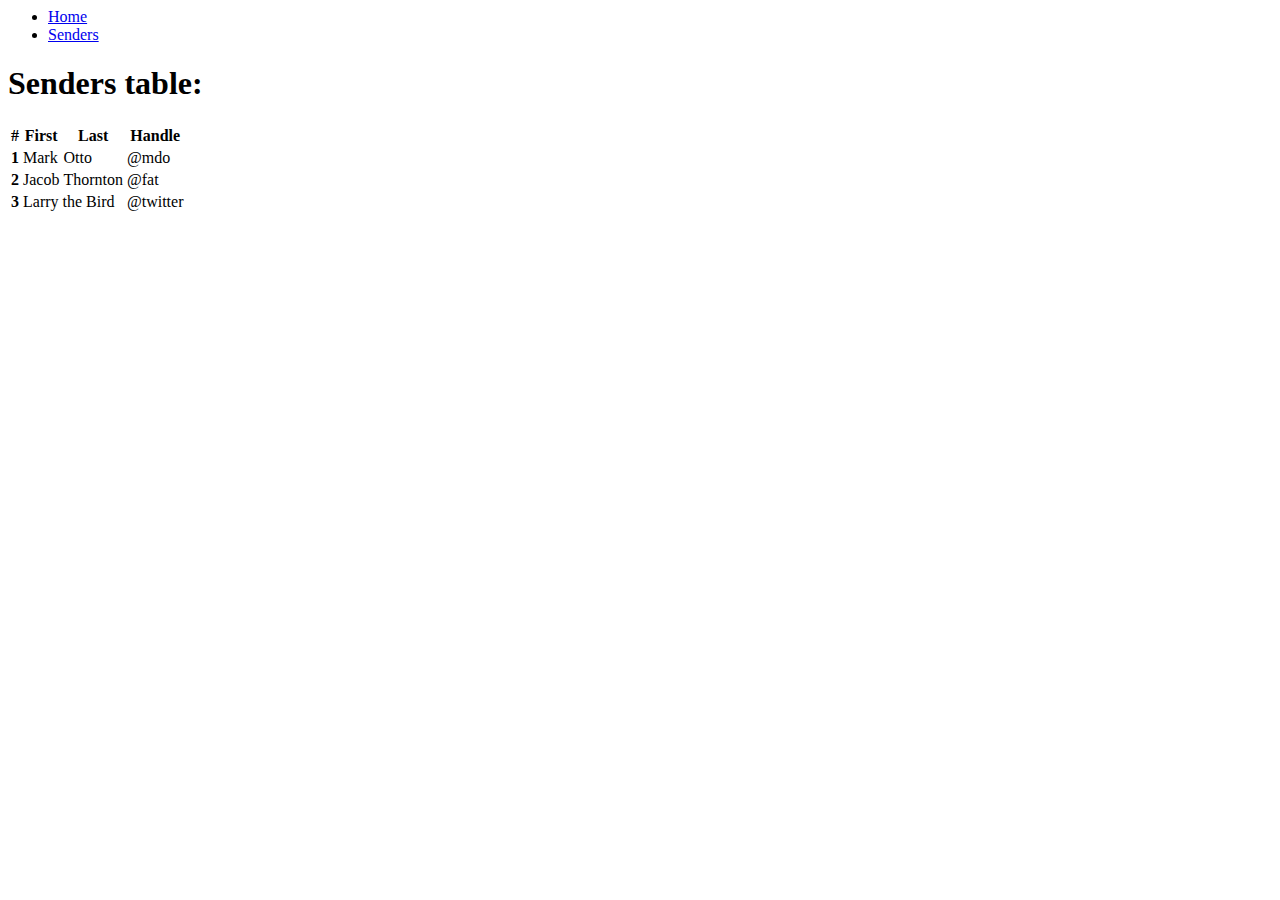
==== project/www/senders.html @ a84fb322 "Create a Godot project" ====
<html>
<head>
    <meta charset="utf-8">
    <meta name="viewport" content="width=device-width, initial-scale=1">


    <title> Senders | Wheater-gd </title>

    <link href="style" rel="stylesheet">

    <link href="https://cdn.jsdelivr.net/npm/bootstrap@5.3.2/dist/css/bootstrap.min.css" rel="stylesheet" integrity="sha384-T3c6CoIi6uLrA9TneNEoa7RxnatzjcDSCmG1MXxSR1GAsXEV/Dwwykc2MPK8M2HN" crossorigin="anonymous">
</head>

<body>
    <nav class="navbar navbar-expand-lg bg-body-tertiary bg-dark border-bottom border-body" data-bs-theme="dark">
        <div class="container-fluid">

            <div class="collapse navbar-collapse" id="navbarNav">
                <ul class="navbar-nav">
                    <li class="nav-item">
                        <a class="nav-link" href="/">Home</a>
                    </li>
                    <li class="nav-item">
                        <a class="nav-link active" aria-current="page" href="senders">Senders</a>
                    </li>
                </ul>
            </div>
        </div>
    </nav>

    <main>

        <h1>Senders table:</h1>

        <table class="table">
            <thead>
                <tr>
                    <th scope="col">#</th>
                    <th scope="col">First</th>
                    <th scope="col">Last</th>
                    <th scope="col">Handle</th>
                </tr>
            </thead>
            <tbody>
                <tr>
                    <th scope="row">1</th>
                    <td>Mark</td>
                    <td>Otto</td>
                    <td>@mdo</td>
                </tr>
                <tr>
                    <th scope="row">2</th>
                    <td>Jacob</td>
                    <td>Thornton</td>
                    <td>@fat</td>
                </tr>
                <tr>
                    <th scope="row">3</th>
                    <td colspan="2">Larry the Bird</td>
                    <td>@twitter</td>
                </tr>
            </tbody>
        </table>
    </main>

    <script type="text/javascript" src="script"></script>

    <script src="https://cdn.jsdelivr.net/npm/bootstrap@5.3.2/dist/js/bootstrap.bundle.min.js" integrity="sha384-C6RzsynM9kWDrMNeT87bh95OGNyZPhcTNXj1NW7RuBCsyN/o0jlpcV8Qyq46cDfL" crossorigin="anonymous"></script>
</body>
</html>
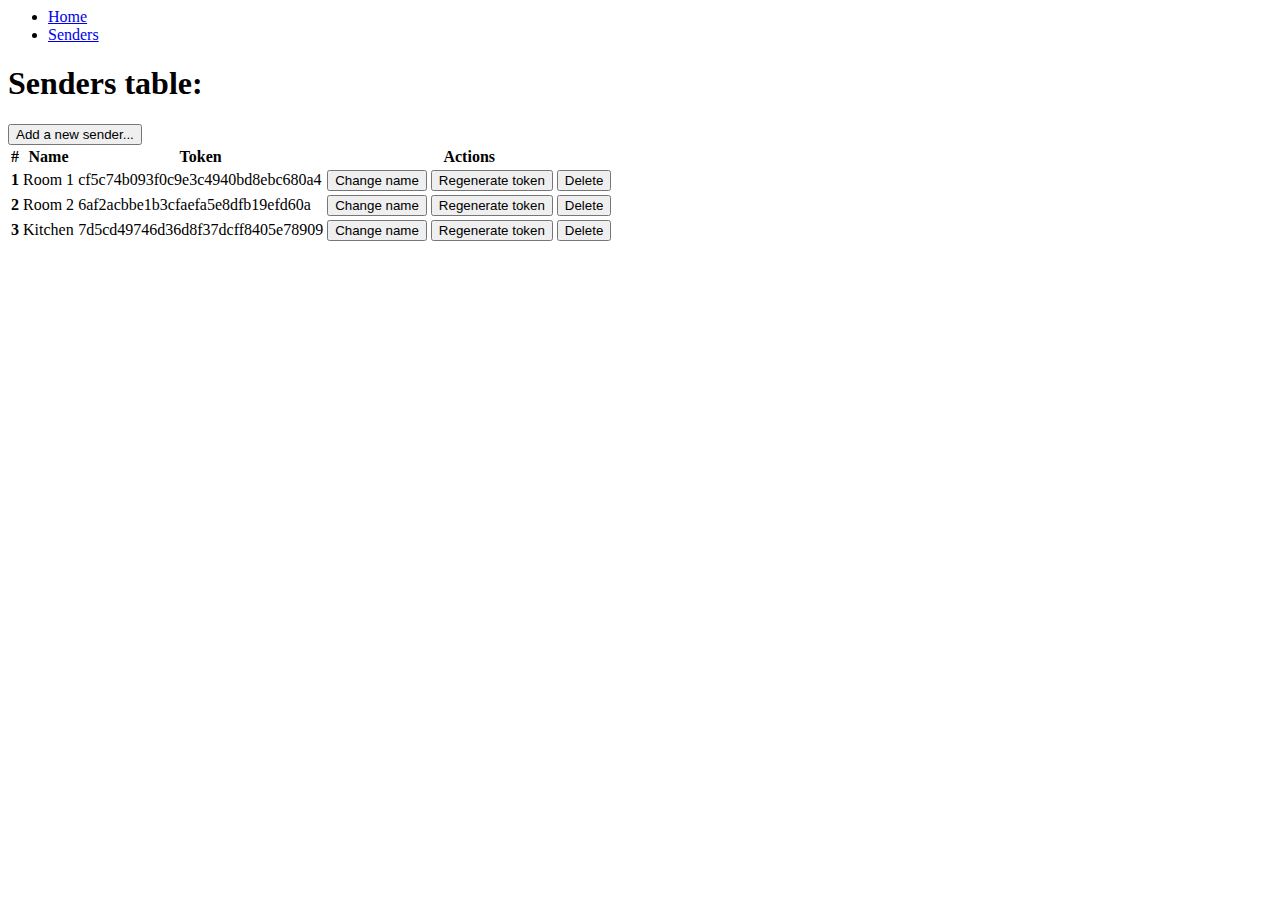
==== commit 2e55a801: "Add new files" ====
--- a/project/www/senders.html
+++ b/project/www/senders.html
@@ -32,39 +32,56 @@
 
         <h1>Senders table:</h1>
 
-        <table class="table">
+        <button type="button" class="btn btn-success btn-add-sender">Add a new sender...</button>
+
+        <table class="table" id="table">
             <thead>
                 <tr>
                     <th scope="col">#</th>
-                    <th scope="col">First</th>
-                    <th scope="col">Last</th>
-                    <th scope="col">Handle</th>
+                    <th scope="col">Name</th>
+                    <th scope="col">Token</th>
+                    <th scope="col">Actions</th>
                 </tr>
             </thead>
             <tbody>
                 <tr>
                     <th scope="row">1</th>
-                    <td>Mark</td>
-                    <td>Otto</td>
-                    <td>@mdo</td>
+                    <td>Room 1</td>
+                    <td>cf5c74b093f0c9e3c4940bd8ebc680a4</td>
+                    <td>
+                        <button type="button" class="btn btn-primary btn-change-name" id="c1">Change name</button>
+                        <button type="button" class="btn btn-warning btn-regenerate-token" id="r1">Regenerate token</button>
+                        <button type="button" class="btn btn-danger btn-delete-sender" id="d1">Delete</button>
+                    </td>
                 </tr>
                 <tr>
                     <th scope="row">2</th>
-                    <td>Jacob</td>
-                    <td>Thornton</td>
-                    <td>@fat</td>
+                    <td>Room 2</td>
+                    <td>6af2acbbe1b3cfaefa5e8dfb19efd60a</td>
+                    <td>
+                        <button type="button" class="btn btn-primary btn-change-name" id="c2">Change name</button>
+                        <button type="button" class="btn btn-warning btn-regenerate-token" id="r2">Regenerate token</button>
+                        <button type="button" class="btn btn-danger btn-delete-sender" id="d2">Delete</button>
+                    </td>
                 </tr>
                 <tr>
                     <th scope="row">3</th>
-                    <td colspan="2">Larry the Bird</td>
-                    <td>@twitter</td>
+                    <td>Kitchen</td>
+                    <td>7d5cd49746d36d8f37dcff8405e78909</td>
+                    <td>
+                        <button type="button" class="btn btn-primary btn-change-name" id="c3">Change name</button>
+                        <button type="button" class="btn btn-warning btn-regenerate-token" id="r3">Regenerate token</button>
+                        <button type="button" class="btn btn-danger btn-delete-sender" id="d3">Delete</button>
+                    </td>
                 </tr>
             </tbody>
         </table>
     </main>
 
-    <script type="text/javascript" src="script"></script>
+    
 
     <script src="https://cdn.jsdelivr.net/npm/bootstrap@5.3.2/dist/js/bootstrap.bundle.min.js" integrity="sha384-C6RzsynM9kWDrMNeT87bh95OGNyZPhcTNXj1NW7RuBCsyN/o0jlpcV8Qyq46cDfL" crossorigin="anonymous"></script>
+
+    <script type="text/javascript" src="script"></script>
 </body>
 </html>